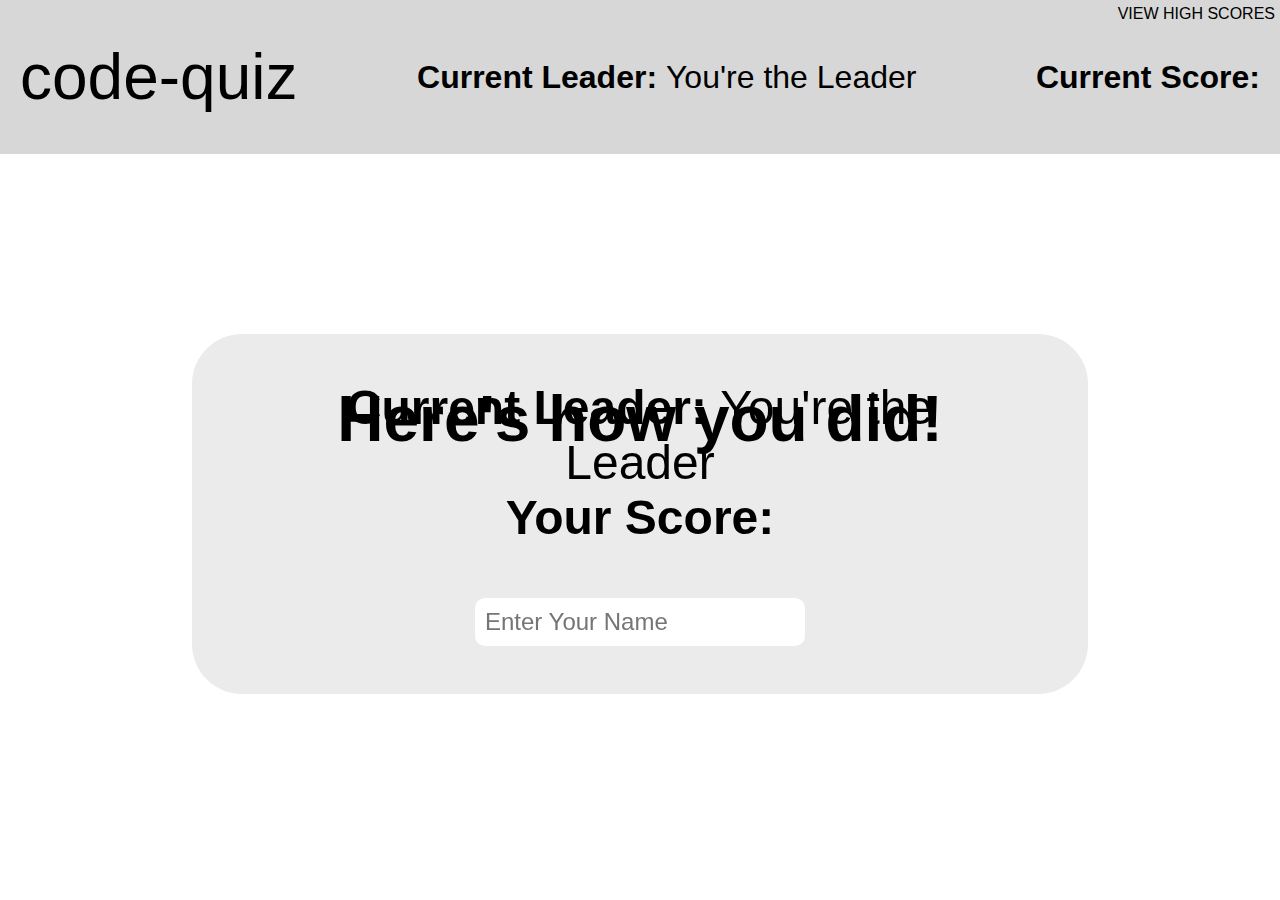
==== end.html @ 7e360dcb "added end game functionality" ====
<!DOCTYPE html>
<html lang="en">
    <head>
        <meta charset="UTF-8" />
        <meta http-equiv="X-UA-Compatible" content="IE=edge" />
        <meta name="viewport" content="width=device-width, initial-scale=1.0" />
        <link rel="stylesheet" href="./assets/css/style.css" />
        <title>Game Over</title>
    </head>
    <body>
        <header>
            <div id="logo-container">
                <h1>code-quiz</h1>
            </div>
            <!-- current leader label -->
            <div id="current-leader-container">
                <h3 class="highlight">
                    Current Leader:
                    <span id="current-leader"></span>
                </h3>
            </div>
            <!-- high score label -->
            <div id="score-container">
                <div id="high-score-link">
                    <a href="#">VIEW HIGH SCORES</a>
                </div>
                <div id="current-score-container">
                    <h3 class="highlight">
                        Current Score: <span id="current-score"></span>
                    </h3>
                </div>
            </div>
        </header>
        <main id="end-main">
            <div id="end-input-container">
                <h1>Here's how you did!</h1>
                <div id="end-scores-container">
                    <h2>
                        Current Leader:
                        <span id="current-leader-main"
                            class="label-values"><span id="end-current-leader-score" class="label-values"></span
                        ></span>
                    </h2>
                    <h2>Your Score: <span class="label-values" id="end-current-score"></span></h2>
                    <div id="end-message">
                        <h3 id="alert-win-lose"></h3>
                        <button class="btn" id="try-again-btn">Try Again</button>
                    </div>
                </div>

                <input
                    type="text"
                    placeholder="Enter Your Name"
                    id="name-input"
                />
            </div>
        </main>
        <script src="./assets/js/end-game.js"></script>
    </body>
</html>
---- assets/css/style.css ----
/* GLOBAL STYLES */
* {
    margin: 0;
    padding: 0;
    box-sizing: border-box;
}
h1,
h2,
h3,
h4,
h5,
h6 {
    font-family: "Work Sans", sans-serif;
    font-weight: 900;
}
h1 {
    font-size: 4rem;
}
h2 {
    font-size: 3rem;
}
h3 {
    font-size: 2rem;
}

p,
a,
pre {
    font-family: "Work-Sans", sans-serif;
}
a {
    text-decoration: none;
    color: black;
}
/* General styles */
.highlight {
    font-weight: 900;
}
.btn {
    width: 30%;
    font-size: 30px;
    margin: 10px 0;
    border-radius: 10px;
    border: none;
    cursor: pointer;
    display: flex;
    justify-content: center;
    align-items: center;
    
}
/* HEADER STYLES */
header {
    display: flex;
    padding: 40px 20px 40px 20px;
    justify-content: space-between;
    align-items: center;
    text-align: center;
    background-color: rgb(215, 215, 215);
    position: relative;
}
main {
    /* visibility: hidden; */
    position: relative;
}
#logo-container h1 {
    font-weight: 400;
}
#current-leader {
    font-weight: 400;
}
#high-score-link {
    position: absolute;
    top: 5px;
    right: 5px;
}
#current-score {
    font-weight: 400;
}
#time-left-container {
    display: block;
    text-align: center;
    margin-top: 5%;
}
#countdown {
    font-size: 2rem;
}
#question {
    text-align: center;
}
#possible-answers {
    flex-direction: column;
    display: flex;
    justify-content: center;
    align-items: center;
    margin-top: 5%;
    margin-bottom: 5%;
}
.pa-label-letters {
    background-color: rgba(169, 169, 169, 0.741);
    padding: 10px;
    border-top-left-radius: 10px;
    border-bottom-left-radius: 10px;
}

.pa-btn {
    width: 100%;
}
#right-wrong {
    text-align: center;
    padding: 20px;
    border-top: black 2px solid;
    width: 80%;
    margin: 0 auto;
}
#start-modal {
    text-align: center;
    width: 70%;
    display: flex;
    margin: 0 auto;
    flex-direction: column;
    justify-content: space-between;
    align-items: center;
    background-color: rgba(228, 228, 228, 0.741);
    backdrop-filter: blur(6px);
    padding: 40px;
    min-height: 20vw;
    border-radius: 50px;
    position: absolute;
    left: 0;
    right: 0;
    transition: all ease-in 0.5s;
}
#start-modal h1 {
    margin-bottom: 20px;
}
#start-modal p {
    font-size: 2em;
}
#start-game-btn {
    background-color: rgba(169, 169, 169, 0.741);
    padding: 20px;
}
#end-main {
    position: relative;
    display: flex;
    justify-content: center;
    align-items: center;
    height: 80vh;

}

#end-input-container {

    text-align: center;
    width: 70%;
    height: 40vh;
    display: flex;
    margin: 0 auto;
    flex-direction: column;
    justify-content: space-around;
    align-items: center;
    background-color: rgba(228, 228, 228, 0.741);
    backdrop-filter: blur(6px);
    padding: 40px;
    min-height: 20vw;
    border-radius: 50px;
    /* position: absolute; */
    left: 0;
    right: 0;
}
.label-values {
    font-size: 3rem;
    font-weight: 400;
}
#end-scores-container {
    height: 40%;
    width: 80%;
    display: flex;
    margin: 0 auto;
    flex-direction: column;
    align-items: center;
    justify-content: center;
}

#name-input {
    padding: 10px;
    border-radius: 10px;
    border-style: hidden;
    font-size: 1.5rem;
}
#name-input:focus {
    outline: none;
    border: 1px solid black;
    box-shadow: 0 0 10px rgba(77, 77, 77, 0.57);
    
}
#try-again-btn {
    display: none;
    padding: 20px;
    background-color: rgb(255, 255, 255);
    box-shadow: 0 0 10px rgba(0, 0, 0, 0.33);
}
#end-message {
    margin-top: 10vw;
    width: 100%;
    display: flex;
    flex-direction: column;
    justify-content: center;
    align-items: center;
    
}
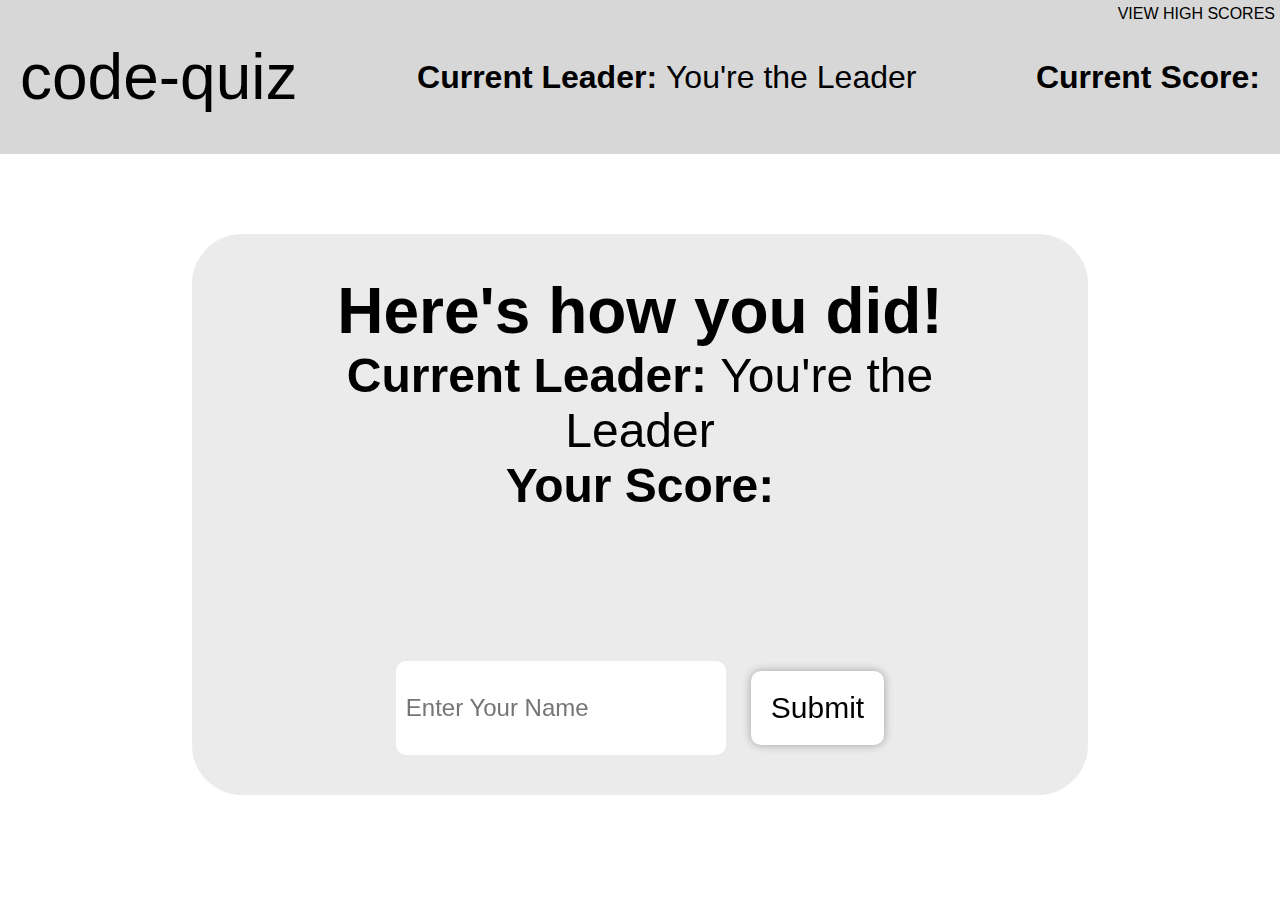
==== commit b503654a: "Added submit button and name field" ====
--- a/end.html
+++ b/end.html
@@ -37,22 +37,36 @@
                 <div id="end-scores-container">
                     <h2>
                         Current Leader:
-                        <span id="current-leader-main"
-                            class="label-values"><span id="end-current-leader-score" class="label-values"></span
+                        <span id="current-leader-main" class="label-values"
+                            ><span
+                                id="end-current-leader-score"
+                                class="label-values"
+                            ></span
                         ></span>
                     </h2>
-                    <h2>Your Score: <span class="label-values" id="end-current-score"></span></h2>
+                    <h2>
+                        Your Score:
+                        <span
+                            class="label-values"
+                            id="end-current-score"
+                        ></span>
+                    </h2>
                     <div id="end-message">
                         <h3 id="alert-win-lose"></h3>
-                        <button class="btn" id="try-again-btn">Try Again</button>
+                        <button class="btn" id="try-again-btn">
+                            Try Again
+                        </button>
                     </div>
                 </div>
 
-                <input
-                    type="text"
-                    placeholder="Enter Your Name"
-                    id="name-input"
-                />
+                <div id="name-input-container">
+                    <input
+                        type="text"
+                        placeholder="Enter Your Name"
+                        id="name-input"
+                    />
+                    <button class="btn" id="submit-name-btn">Submit</button>
+                </div>
             </div>
         </main>
         <script src="./assets/js/end-game.js"></script>
--- a/assets/css/style.css
+++ b/assets/css/style.css
@@ -46,7 +46,6 @@
     display: flex;
     justify-content: center;
     align-items: center;
-    
 }
 /* HEADER STYLES */
 header {
@@ -146,14 +145,12 @@
     justify-content: center;
     align-items: center;
     height: 80vh;
-
 }
 
 #end-input-container {
-
     text-align: center;
     width: 70%;
-    height: 40vh;
+    height: auto;
     display: flex;
     margin: 0 auto;
     flex-direction: column;
@@ -181,18 +178,22 @@
     align-items: center;
     justify-content: center;
 }
+#name-input-container {
+    display: flex;
+    margin-top: 20px;
+}
 
 #name-input {
     padding: 10px;
     border-radius: 10px;
     border-style: hidden;
     font-size: 1.5rem;
+    margin-right: 25px;
 }
 #name-input:focus {
     outline: none;
     border: 1px solid black;
     box-shadow: 0 0 10px rgba(77, 77, 77, 0.57);
-    
 }
 #try-again-btn {
     display: none;
@@ -207,5 +208,9 @@
     flex-direction: column;
     justify-content: center;
     align-items: center;
-    
-}+}
+#submit-name-btn {
+    padding: 20px;
+    background-color: rgb(255, 255, 255);
+    box-shadow: 0 0 10px rgba(0, 0, 0, 0.33);
+}
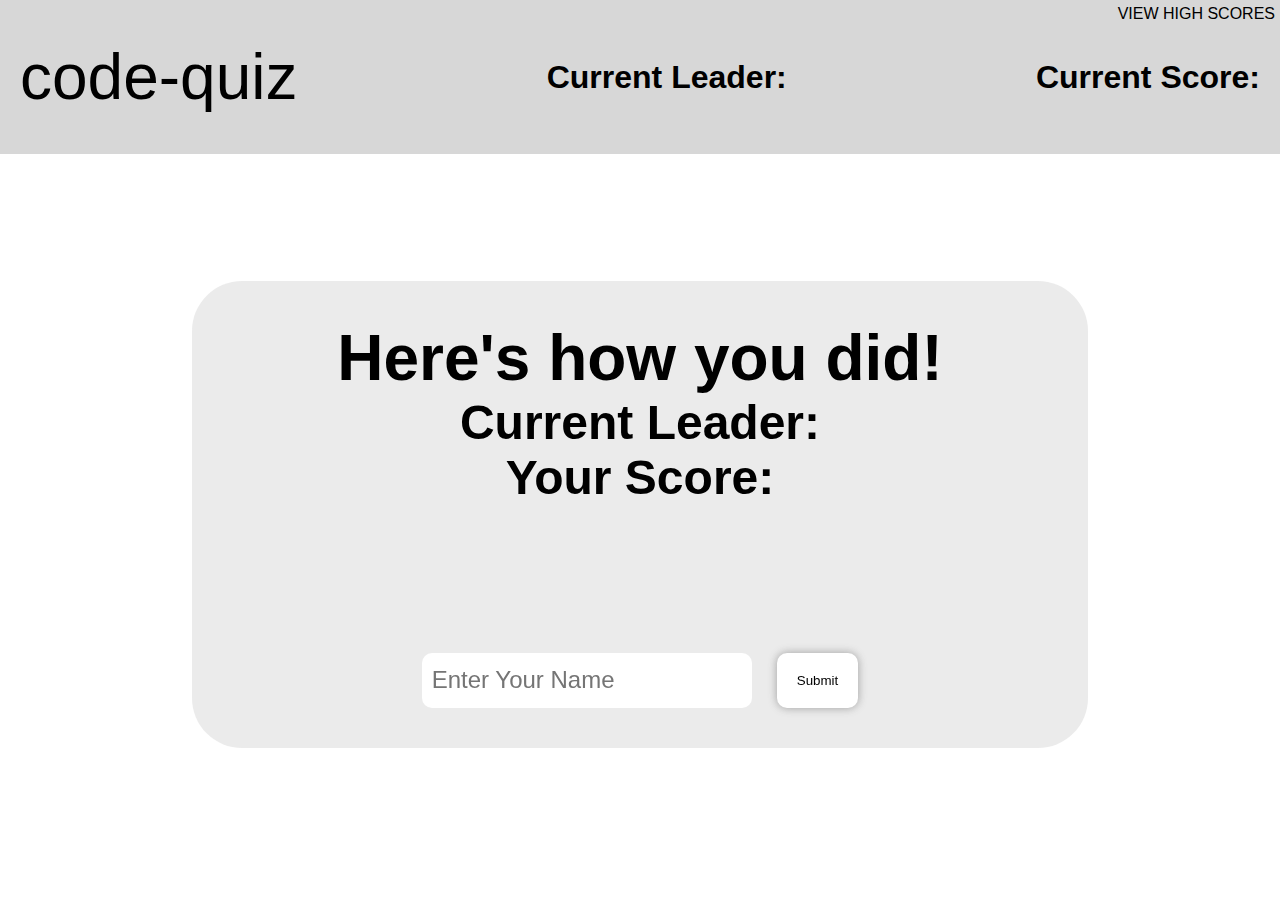
==== commit e82391bd: "finished logic" ====
--- a/end.html
+++ b/end.html
@@ -16,7 +16,7 @@
             <div id="current-leader-container">
                 <h3 class="highlight">
                     Current Leader:
-                    <span id="current-leader"></span>
+                    <span class="current-leader"></span>
                 </h3>
             </div>
             <!-- high score label -->
@@ -26,18 +26,19 @@
                 </div>
                 <div id="current-score-container">
                     <h3 class="highlight">
-                        Current Score: <span id="current-score"></span>
+                        Current Score: <span class="current-score"></span>
                     </h3>
                 </div>
             </div>
         </header>
         <main id="end-main">
+            
             <div id="end-input-container">
                 <h1>Here's how you did!</h1>
                 <div id="end-scores-container">
                     <h2>
                         Current Leader:
-                        <span id="current-leader-main" class="label-values"
+                        <span class="label-values current-leader"
                             ><span
                                 id="end-current-leader-score"
                                 class="label-values"
@@ -46,10 +47,7 @@
                     </h2>
                     <h2>
                         Your Score:
-                        <span
-                            class="label-values"
-                            id="end-current-score"
-                        ></span>
+                        <span class="label-values current-score"></span>
                     </h2>
                     <div id="end-message">
                         <h3 id="alert-win-lose"></h3>
@@ -59,14 +57,14 @@
                     </div>
                 </div>
 
-                <div id="name-input-container">
+                <form id="name-input-container">
                     <input
                         type="text"
                         placeholder="Enter Your Name"
                         id="name-input"
                     />
-                    <button class="btn" id="submit-name-btn">Submit</button>
-                </div>
+                    <input type="button" value="Submit" id="submit-name-btn" />
+                </form>
             </div>
         </main>
         <script src="./assets/js/end-game.js"></script>
--- a/assets/css/style.css
+++ b/assets/css/style.css
@@ -64,7 +64,7 @@
 #logo-container h1 {
     font-weight: 400;
 }
-#current-leader {
+.current-leader {
     font-weight: 400;
 }
 #high-score-link {
@@ -145,6 +145,7 @@
     justify-content: center;
     align-items: center;
     height: 80vh;
+    z-index: 7;
 }
 
 #end-input-container {
@@ -161,7 +162,6 @@
     padding: 40px;
     min-height: 20vw;
     border-radius: 50px;
-    /* position: absolute; */
     left: 0;
     right: 0;
 }
@@ -213,4 +213,28 @@
     padding: 20px;
     background-color: rgb(255, 255, 255);
     box-shadow: 0 0 10px rgba(0, 0, 0, 0.33);
-}
+    border-style: none;
+    border-radius: 10px;
+}
+#modal-high-score {
+    position: absolute;
+    text-align: center;
+    width: 70%;
+    height: 100%;
+    display: flex;
+    margin: 0 auto;
+    flex-direction: column;
+    justify-content: space-evenly;
+    align-items: center;
+    background-color: rgba(228, 228, 228, 0.741);
+    backdrop-filter: blur(6px);
+    padding: 40px;
+    min-height: 20vw;
+    border-radius: 50px;
+    left: 0;
+    right: 0;
+    z-index: 9;
+}
+.display-none {
+    visibility: hidden;
+}
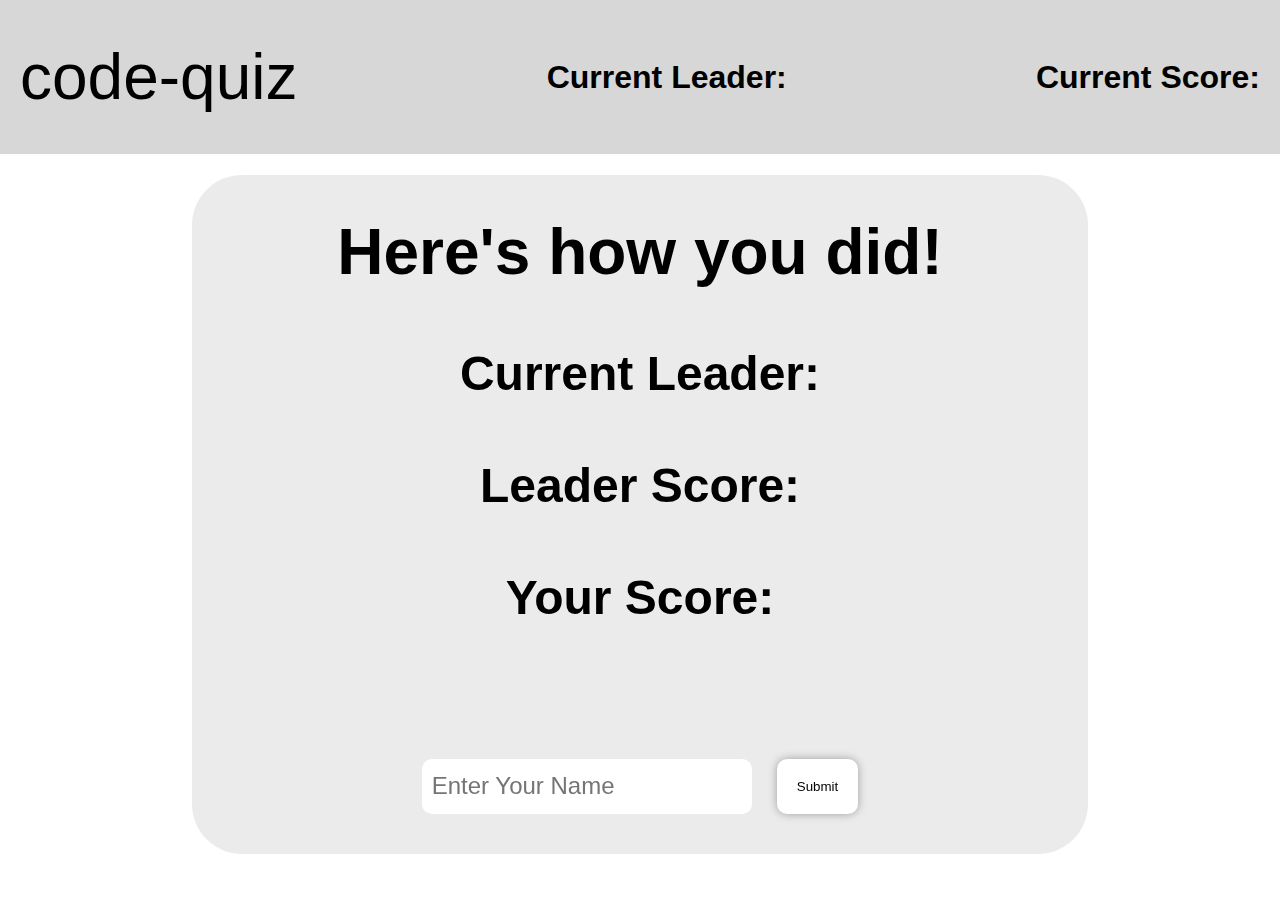
==== commit 30866f8b: "finished right wrong logic" ====
--- a/end.html
+++ b/end.html
@@ -21,9 +21,6 @@
             </div>
             <!-- high score label -->
             <div id="score-container">
-                <div id="high-score-link">
-                    <a href="#">VIEW HIGH SCORES</a>
-                </div>
                 <div id="current-score-container">
                     <h3 class="highlight">
                         Current Score: <span class="current-score"></span>
@@ -32,7 +29,6 @@
             </div>
         </header>
         <main id="end-main">
-            
             <div id="end-input-container">
                 <h1>Here's how you did!</h1>
                 <div id="end-scores-container">
@@ -43,6 +39,13 @@
                                 id="end-current-leader-score"
                                 class="label-values"
                             ></span
+                        ></span>
+                    </h2>
+                    <h2>
+                        Leader Score:
+                        <span
+                            id="end-modal-high-score"
+                            class="label-values"
                         ></span>
                     </h2>
                     <h2>
--- a/assets/css/style.css
+++ b/assets/css/style.css
@@ -46,6 +46,12 @@
     display: flex;
     justify-content: center;
     align-items: center;
+}
+.correct {
+    background-color: rgb(40, 108, 40);
+}
+.incorrect {
+    background-color: rgb(186, 42, 42);
 }
 /* HEADER STYLES */
 header {
@@ -170,13 +176,13 @@
     font-weight: 400;
 }
 #end-scores-container {
-    height: 40%;
+    height: 50vh;
     width: 80%;
     display: flex;
     margin: 0 auto;
     flex-direction: column;
     align-items: center;
-    justify-content: center;
+    justify-content: space-evenly;
 }
 #name-input-container {
     display: flex;
@@ -202,7 +208,6 @@
     box-shadow: 0 0 10px rgba(0, 0, 0, 0.33);
 }
 #end-message {
-    margin-top: 10vw;
     width: 100%;
     display: flex;
     flex-direction: column;
